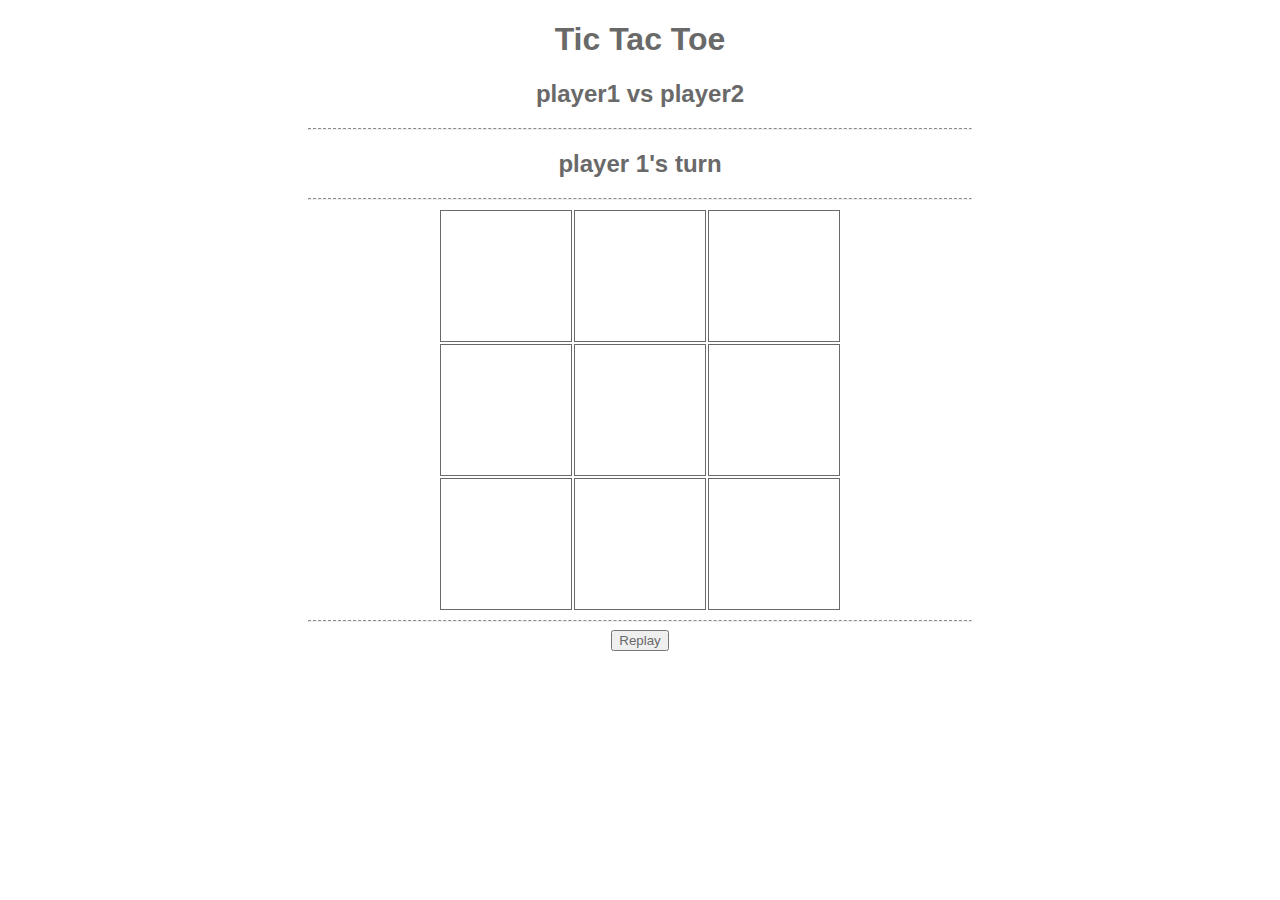
==== html/index.html @ 57312843 "first draft" ====
<!DOCTYPE html>
<html lang="en">
<head>
    <meta charset="UTF-8">
    <meta name="viewport" content="width=device-width, initial-scale=1.0">
    <!-- <meta http-equiv="Content-Type" content="text/html; charset=UTF-8" /> -->
    <meta http-equiv="X-UA-Compatible" content="ie=edge">
    <link rel="stylesheet" href="../stylesheet/style.css">
    <title>Document</title>
</head>
<body>
    <!-- welcoming and turns name -->
 <div><h1>Tic Tac Toe</h1>
  <div id="winner">
    <h2 >player1 vs player2</h2>
  </div>
    <hr>
    <div  id="player">
   <h2>player 1's turn</h2>
   </div>
</div>  
<hr> 
<div>

<!-- grid or game board -->

<table>
        <tr>
          <td id="cell1"></td>
          <td id="cell2"></td>
          <td id="cell3"></td>
        </tr>
        <tr>
          <td id="cell4"></td>
          <td id="cell5"></td>
          <td id="cell6"></td>
        </tr>
        <tr>
            <td id="cell7"></td>
            <td id="cell8"></td>
            <td id="cell9"></td>
        </tr>
      </table>

</div>
<hr>
<!-- reset -->
<div class="button">
    <button onClick="window.location.reload();">Replay</button>    
</div>

<script
  src="https://code.jquery.com/jquery-3.4.1.min.js"
  integrity="sha256-CSXorXvZcTkaix6Yvo6HppcZGetbYMGWSFlBw8HfCJo="
  crossorigin="anonymous"></script>
  <script src="../scripts/main.js"></script>
</body>
</html>
---- stylesheet/style.css ----
*{
color: dimgray;
font-family: "Comic Sans MS", cursive, sans-serif;
/* background-color:pink; */
}
hr{

    border-top: 1px dashed #8c8b8b;
    margin-right: 300px;
    margin-left: 300px;

}
table{
display:flex;
justify-content: center;
align-content: center;

}
h1,h2 {
    text-align: center;
}
 tr ,td {
    border: 1px solid;
    width: 100px;
    padding: 15px;
    height: 100px;
    text-align: center;
  }
  
  img{

    width:90px;


  }
  .button{

display: flex;
justify-content: center;

  }
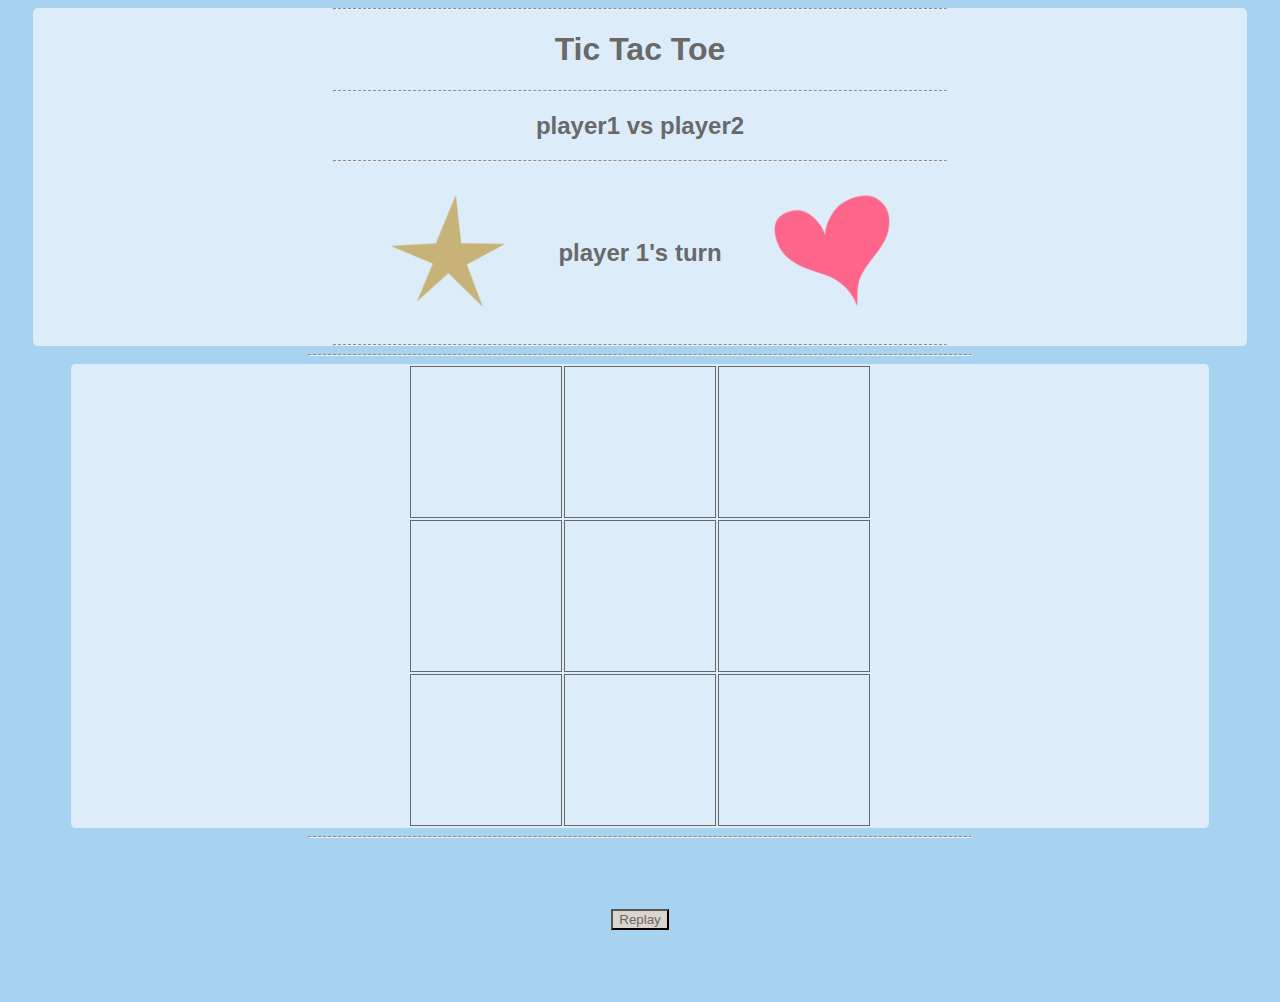
==== commit 7103a05b: "improving whatever i did previously" ====
--- a/html/index.html
+++ b/html/index.html
@@ -6,26 +6,36 @@
     <!-- <meta http-equiv="Content-Type" content="text/html; charset=UTF-8" /> -->
     <meta http-equiv="X-UA-Compatible" content="ie=edge">
     <link rel="stylesheet" href="../stylesheet/style.css">
-    <title>Document</title>
+    <title>Tic Tac Toe</title>
 </head>
 <body>
     <!-- welcoming and turns name -->
- <div><h1>Tic Tac Toe</h1>
+ <div class="container2">   <hr class="hrc"> <h1>Tic Tac Toe</h1>  <hr class="hrc">
   <div id="winner">
     <h2 >player1 vs player2</h2>
+   
   </div>
-    <hr>
-    <div  id="player">
-   <h2>player 1's turn</h2>
+  <hr class="hrc">
+  <div class="game">
+   <div>
+   <h4 class="score"><img src='../images/star.png' alt='' > <span id="scor1"></span></h4> 
+  </div>
+  <div  id="player">
+      <h2>player 1's turn</h2> 
    </div>
+  <div>
+    <h4 class="score"><img src='../images/heart.png' alt='' ><span id="scor2"></span></h4>
+  </div>
+  </div>
+   <hr class="hrc">
 </div>  
-<hr> 
-<div>
+<hr class="hrc"> 
+<div >
 
 <!-- grid or game board -->
 
-<table>
-        <tr>
+<table class="container" >
+        <tr >
           <td id="cell1"></td>
           <td id="cell2"></td>
           <td id="cell3"></td>
@@ -43,10 +53,10 @@
       </table>
 
 </div>
-<hr>
+<hr class="hrc">
 <!-- reset -->
 <div class="button">
-    <button onClick="window.location.reload();">Replay</button>    
+    <button class="reset" type="button">Replay</button>    
 </div>
 
 <script
--- a/stylesheet/style.css
+++ b/stylesheet/style.css
@@ -1,14 +1,22 @@
 *{
 color: dimgray;
 font-family: "Comic Sans MS", cursive, sans-serif;
-/* background-color:pink; */
+
+
 }
-hr{
+button{background-color:rgb(218, 214, 205);}
+body{background-color:#a8d3f0;}
+.hrc{
 
     border-top: 1px dashed #8c8b8b;
     margin-right: 300px;
     margin-left: 300px;
 
+}
+
+.score {
+  /* display:inline; */
+text-align: center;
 }
 table{
 display:flex;
@@ -16,26 +24,156 @@
 align-content: center;
 
 }
+.center{
+
+    padding: 20%;
+}
 h1,h2 {
     text-align: center;
+    font: 150px;
+
 }
- tr ,td {
+ td {
+    border: 1px solid;
+    width: 300px;
+    padding: 15px;
+    height: 300px;
+    text-align: center;
+  }
+  
+  img{
+
+    width:120px;
+
+
+  }
+  .game{
+display: flex;
+justify-content: center;
+align-items:center;
+
+  }
+  #player{
+
+
+    margin: 0 200px;
+  }
+
+  /* .game div{
+
+  justify-content: center;
+    align-items:center;
+
+  }  */
+  .button{
+padding: 5%;
+display: flex;
+justify-content: center;
+
+  }
+  .container{
+
+background: rgba(255, 255, 255, 0.6);
+padding: 50px;
+margin-right: 325px;
+margin-left: 325px;
+border-radius:5px ;
+  }
+.container2{
+    
+    border-radius:5px ;
+    background: rgba(255, 255, 255, 0.6);
+    margin-right: 250px;
+    margin-left: 250px;
+      }
+@media screen and (max-width:550px) {
+
+
+.hrc{
+    border-top: 1px dashed #8c8b8b;
+    margin-right: 10%;
+    margin-left: 10%;
+}
+table{
+display:flex;
+justify-content: center;
+align-content: center;
+
+
+}
+h1,h2 {
+
+  font-size: 20px;
+}
+
+ td {
     border: 1px solid;
     width: 100px;
-    padding: 15px;
+    padding: 0;
     height: 100px;
     text-align: center;
   }
   
   img{
+    width:50%;
+  }
 
-    width:90px;
-
-
-  }
   .button{
 
 display: flex;
 justify-content: center;
 
-  }+  }
+  .container{
+
+background: rgba(255, 255, 255, 0.6);
+padding: 0;
+margin-right: 2%;
+margin-left: 2%;
+border-radius:5px ;
+  }
+.container2{
+    
+    border-radius:5px ;
+    background: rgba(255, 255, 255, 0.6);
+    margin: 0 2%;
+      }
+
+      #player{
+
+
+        margin: 0 0px;
+      }
+    
+      } 
+      @media screen and (min-width:550px)  {
+
+        #player{
+
+
+          margin: 0 50px;
+        }
+        td {
+          border: 1px solid;
+          width: 150px;
+          padding: 0;
+          height: 150px;
+          text-align: center;
+        }
+        .container{
+
+            background: rgba(255, 255, 255, 0.6);
+            padding: 0;
+            margin-right: 5%;
+            margin-left: 5%;
+            border-radius:5px ;
+              }
+            .container2{
+                padding: 0;
+                border-radius:5px ;
+                background: rgba(255, 255, 255, 0.6);
+                margin: 0 2%;
+                  }
+      }
+
+      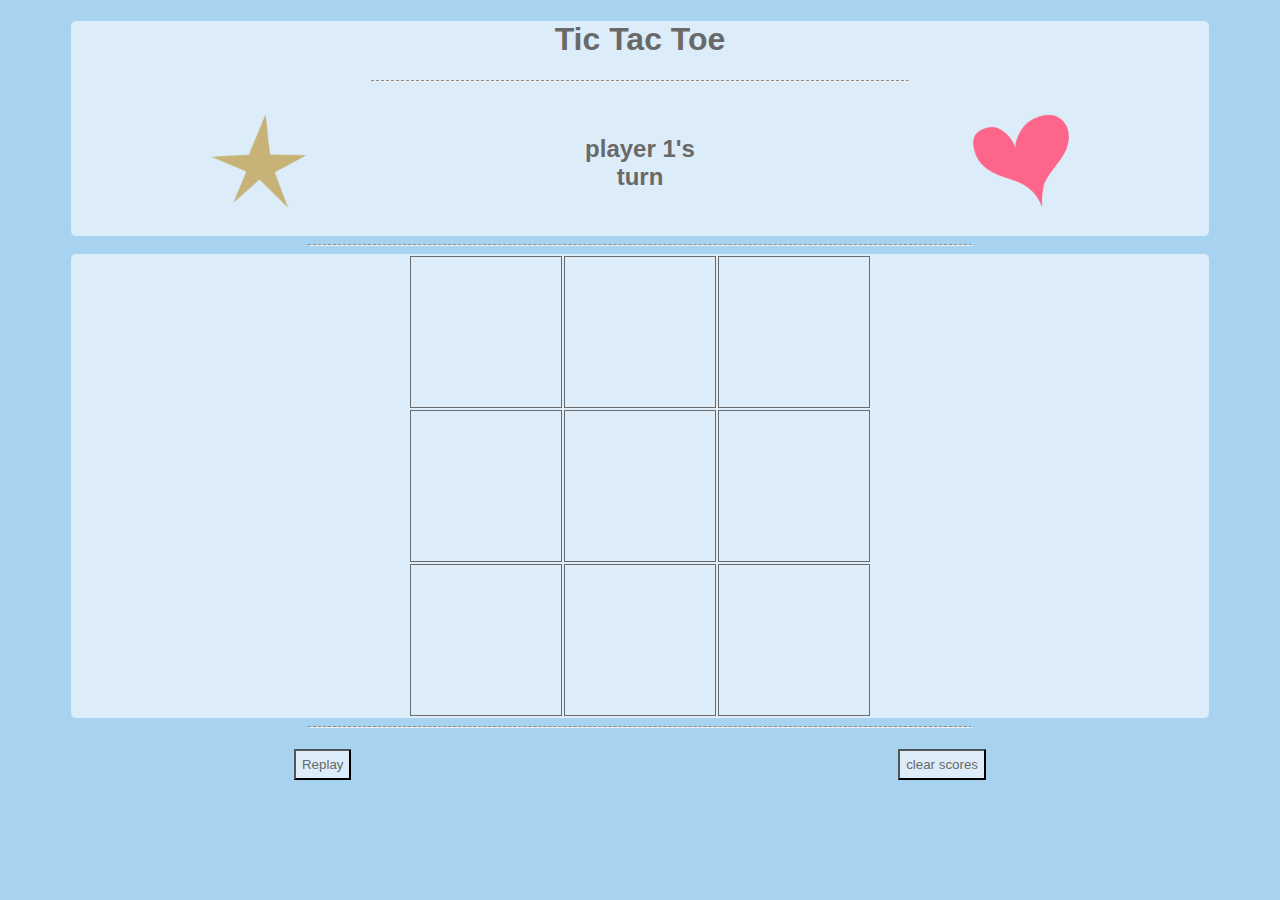
==== commit fbc77449: "latest update" ====
--- a/html/index.html
+++ b/html/index.html
@@ -6,35 +6,30 @@
     <!-- <meta http-equiv="Content-Type" content="text/html; charset=UTF-8" /> -->
     <meta http-equiv="X-UA-Compatible" content="ie=edge">
     <link rel="stylesheet" href="../stylesheet/style.css">
+    <link rel="shortcut icon" href="../images/heart.png"/>
     <title>Tic Tac Toe</title>
 </head>
 <body>
     <!-- welcoming and turns name -->
- <div class="container2">   <hr class="hrc"> <h1>Tic Tac Toe</h1>  <hr class="hrc">
-  <div id="winner">
-    <h2 >player1 vs player2</h2>
-   
-  </div>
-  <hr class="hrc">
+ <div class="container">   <h1>Tic Tac Toe</h1>  <hr class="hrc">
+<!-- the part where scores and winner anouncments will appear -->
   <div class="game">
    <div>
-   <h4 class="score"><img src='../images/star.png' alt='' > <span id="scor1"></span></h4> 
+   <h4 class="score"><img src='../images/star.png' alt='' > <p id="scor1"></p></h4> 
   </div>
-  <div  id="player">
-      <h2>player 1's turn</h2> 
+  <div  id="winner">
+      <h2>player 1's <br> turn</h2> 
    </div>
   <div>
-    <h4 class="score"><img src='../images/heart.png' alt='' ><span id="scor2"></span></h4>
+    <h4 class="score"><img src='../images/heart.png' alt='' ><p id="scor2"></p></h4>
   </div>
   </div>
-   <hr class="hrc">
+ 
 </div>  
 <hr class="hrc"> 
-<div >
-
-<!-- grid or game board -->
-
-<table class="container" >
+<div>
+<!-- the part where the xo grid will be displayed -->
+<table class="container">
         <tr >
           <td id="cell1"></td>
           <td id="cell2"></td>
@@ -56,13 +51,15 @@
 <hr class="hrc">
 <!-- reset -->
 <div class="button">
-    <button class="reset" type="button">Replay</button>    
+    <button class="reset" type="button">Replay</button>   <button class="clear" type="button">clear scores</button>    
 </div>
-
+<!-- scripts of the jquery/javascript and confetti effect will be linked -->
 <script
   src="https://code.jquery.com/jquery-3.4.1.min.js"
   integrity="sha256-CSXorXvZcTkaix6Yvo6HppcZGetbYMGWSFlBw8HfCJo="
   crossorigin="anonymous"></script>
   <script src="../scripts/main.js"></script>
+  <script src="../scripts/confetti.js"></script>
+
 </body>
 </html>--- a/stylesheet/style.css
+++ b/stylesheet/style.css
@@ -1,36 +1,22 @@
 *{
 color: dimgray;
 font-family: "Comic Sans MS", cursive, sans-serif;
-
-
-}
-button{background-color:rgb(218, 214, 205);}
-body{background-color:#a8d3f0;}
-.hrc{
-
-    border-top: 1px dashed #8c8b8b;
-    margin-right: 300px;
-    margin-left: 300px;
+cursor:grab;
 
 }
 
-.score {
-  /* display:inline; */
-text-align: center;
-}
+button{background-color: rgba(255, 255, 255, 0.6);}
+body{background-color:#a8d3f0;}
 table{
-display:flex;
-justify-content: center;
-align-content: center;
-
-}
-.center{
-
-    padding: 20%;
-}
-h1,h2 {
+  display:flex;
+  justify-content: center;
+  align-content: center;
+  
+  }
+  h1,h2 {
     text-align: center;
-    font: 150px;
+    font: 100px;
+    padding: 0;
 
 }
  td {
@@ -42,35 +28,50 @@
   }
   
   img{
+    width:120px;
+  }
+  .game img{
+    width:100px;
+    margin: 0 50px;
+  }
+.hrc{
 
-    width:120px;
+    border-top: 1px dashed #8c8b8b;
+    margin-right: 300px;
+    margin-left: 300px;
+      padding: 0;
+}
 
+.score {
+  /* display:inline; */
+text-align: center;
+}
 
-  }
+.center{
+
+    padding: 20%;
+}
+
   .game{
 display: flex;
-justify-content: center;
+justify-content: space-around;
 align-items:center;
 
   }
-  #player{
 
-
-    margin: 0 200px;
-  }
-
-  /* .game div{
-
-  justify-content: center;
-    align-items:center;
-
-  }  */
   .button{
-padding: 5%;
+padding: 1%;
 display: flex;
 justify-content: center;
-
+justify-content: space-around;
   }
+  .button2{
+    padding: 1%;
+    display: flex;
+    justify-content: center;
+   align-items: center;
+   
+      }
   .container{
 
 background: rgba(255, 255, 255, 0.6);
@@ -79,16 +80,17 @@
 margin-left: 325px;
 border-radius:5px ;
   }
-.container2{
-    
-    border-radius:5px ;
-    background: rgba(255, 255, 255, 0.6);
-    margin-right: 250px;
-    margin-left: 250px;
+
+
+      .clear{
+        padding: 6px;
       }
 @media screen and (max-width:550px) {
 
-
+  #winner {
+   
+    margin: 0 ;
+  }
 .hrc{
     border-top: 1px dashed #8c8b8b;
     margin-right: 10%;
@@ -118,12 +120,8 @@
     width:50%;
   }
 
-  .button{
 
-display: flex;
-justify-content: center;
 
-  }
   .container{
 
 background: rgba(255, 255, 255, 0.6);
@@ -132,27 +130,25 @@
 margin-left: 2%;
 border-radius:5px ;
   }
-.container2{
-    
-    border-radius:5px ;
-    background: rgba(255, 255, 255, 0.6);
-    margin: 0 2%;
-      }
-
       #player{
-
 
         margin: 0 0px;
       }
+      .game img{
+        
+        margin: 0px;
+      }
     
+      .game{
+        display: flex;
+        justify-content: space-between;
+        align-items:center;
+        
+          }
       } 
       @media screen and (min-width:550px)  {
 
-        #player{
-
-
-          margin: 0 50px;
-        }
+       
         td {
           border: 1px solid;
           width: 150px;
@@ -168,12 +164,12 @@
             margin-left: 5%;
             border-radius:5px ;
               }
-            .container2{
-                padding: 0;
-                border-radius:5px ;
-                background: rgba(255, 255, 255, 0.6);
-                margin: 0 2%;
-                  }
+              .game img{
+        
+                margin: 0px;
+              }
+            
+          
       }
 
       